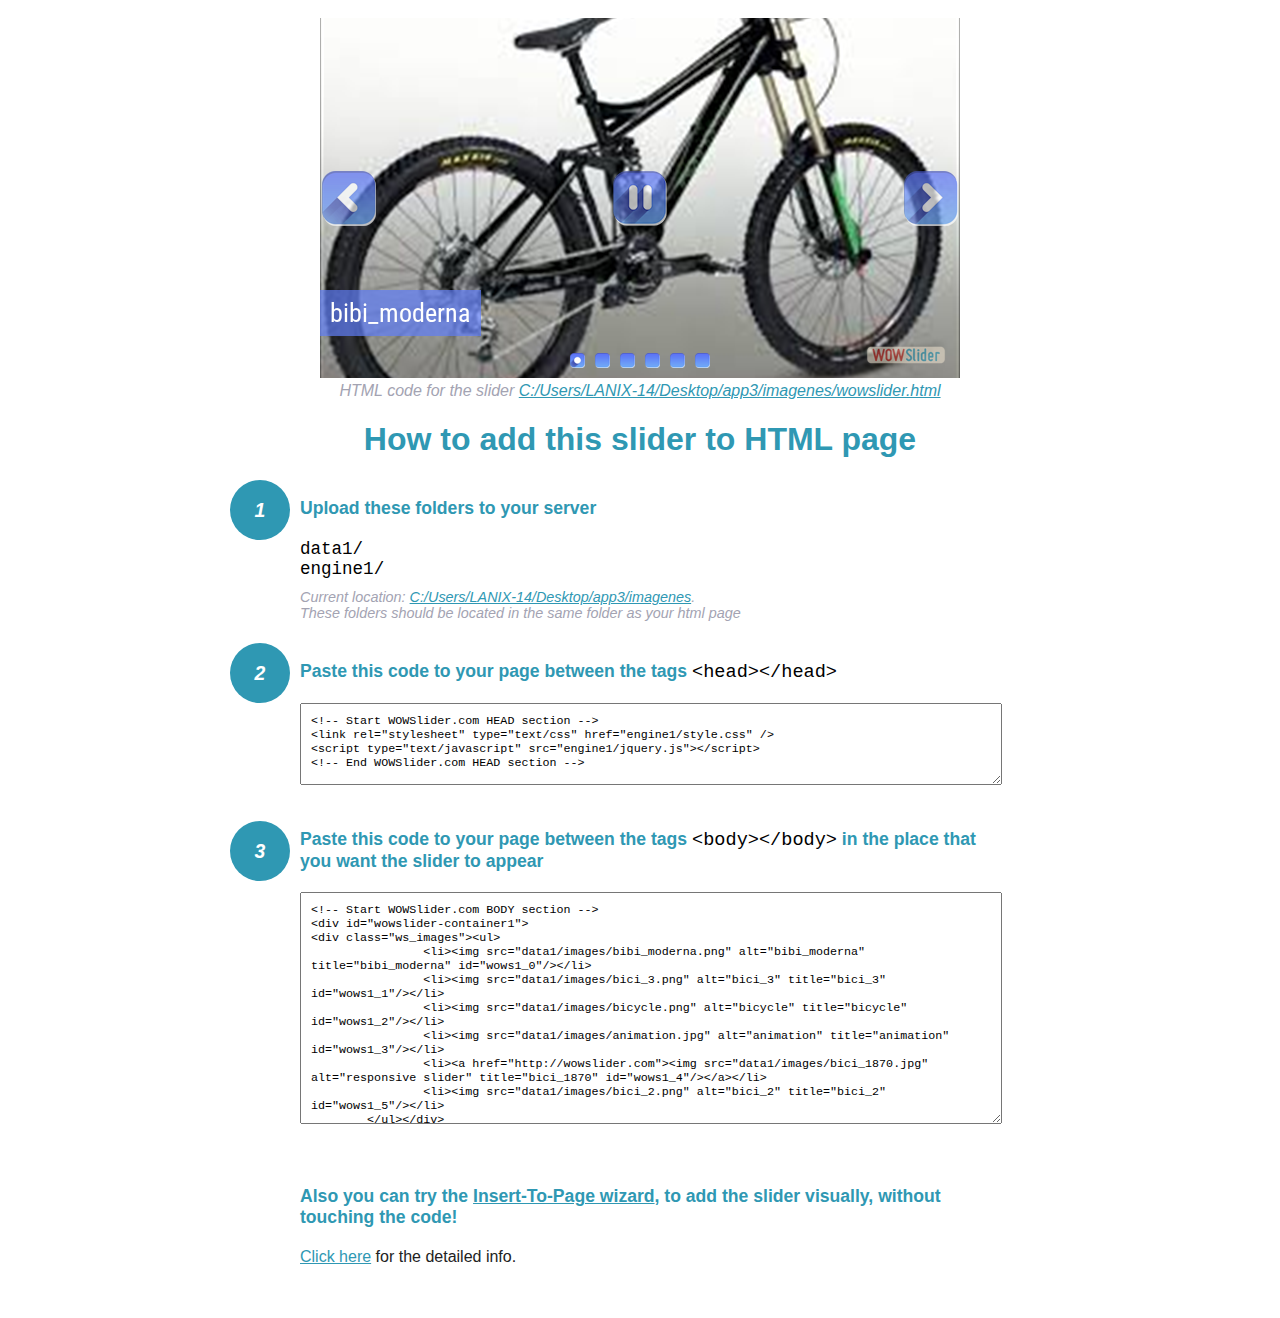
==== wowslider-howto.html @ 5d6866d0 "1subida" ====
<!DOCTYPE html>
<html>
<head>
	<title>WOWSlider</title>
	<meta http-equiv="content-type" content="text/html; charset=utf-8" />
	<meta name="description" content="WOWSlider" />
	
	<!-- Start WOWSlider.com HEAD section --> <!-- add to the <head> of your page -->
	<link rel="stylesheet" type="text/css" href="engine1/style.css" />
	<script type="text/javascript" src="engine1/jquery.js"></script>
	<!-- End WOWSlider.com HEAD section -->


<style>
.instuction {
	font-family: sans-serif, Arial;
	display: block;
	margin: 0 auto;
	max-width: 820px;
	width: 100%;
	padding: 0 70px;
	color: #222;
	-webkit-box-sizing: border-box;
	-moz-box-sizing: border-box;
	box-sizing: border-box;
}
.instuction h1 img {
	max-width: 170px;
	vertical-align: middle;
	margin-bottom: 10px;
}
.instuction h1 {
	color: #2F98B3;
	text-align: center;
}
.instuction h2 {
	position: relative;
	font-size: 1.1em;
	color: #2F98B3;
	margin-bottom: 20px;
	margin-top: 40px;
}
.instuction h2 span.num {
	position: absolute;
	left: -70px;
	top: -18px;
	display: inline-block;
	vertical-align: middle;
	font-style: italic;
	font-size: 1.1em;
	width: 60px;
	height: 60px;
	line-height: 60px;
	text-align: center;
	background: #2F98B3;
	color: #fff;
	border-radius: 50%;
}
.instuction .mono {
	color: #000;
	font-family: monospace;
	font-size: 1.3em;
	font-weight: normal;
}
.instuction li.mono {
	font-size: 1.5em;
}

.instuction ul {
	font-size: 0.9em;
	margin-top: 0;
	padding-left: 0;
	list-style: none;
}
.instuction .note {
	color: #A3A3B2;
	font-style: italic;
	padding-top: 10px;
}
.instuction p.note {
	text-align: center;
	padding-top: 0;
	margin-top: 4px;
}
.instuction textarea {
	font-size: 0.9em;
	min-height: 60px;
	padding: 10px;
	margin: 0;
	overflow: auto;
	max-width: 100%;
	width: 100%;
}
.instuction a,
.instuction a:visited {
	color: #2F98B3;
}
</style>


</head>
<body style="margin:auto">

<br>

<!-- Start WOWSlider.com BODY section --> <!-- add to the <body> of your page -->
<div id="wowslider-container1">
<div class="ws_images"><ul>
		<li><img src="data1/images/bibi_moderna.png" alt="bibi_moderna" title="bibi_moderna" id="wows1_0"/></li>
		<li><img src="data1/images/bici_3.png" alt="bici_3" title="bici_3" id="wows1_1"/></li>
		<li><img src="data1/images/bicycle.png" alt="bicycle" title="bicycle" id="wows1_2"/></li>
		<li><img src="data1/images/animation.jpg" alt="animation" title="animation" id="wows1_3"/></li>
		<li><a href="http://wowslider.com"><img src="data1/images/bici_1870.jpg" alt="responsive slider" title="bici_1870" id="wows1_4"/></a></li>
		<li><img src="data1/images/bici_2.png" alt="bici_2" title="bici_2" id="wows1_5"/></li>
	</ul></div>
	<div class="ws_bullets"><div>
		<a href="#" title="bibi_moderna"><span><img src="data1/tooltips/bibi_moderna.png" alt="bibi_moderna"/>1</span></a>
		<a href="#" title="bici_3"><span><img src="data1/tooltips/bici_3.png" alt="bici_3"/>2</span></a>
		<a href="#" title="bicycle"><span><img src="data1/tooltips/bicycle.png" alt="bicycle"/>3</span></a>
		<a href="#" title="animation"><span><img src="data1/tooltips/animation.jpg" alt="animation"/>4</span></a>
		<a href="#" title="bici_1870"><span><img src="data1/tooltips/bici_1870.jpg" alt="bici_1870"/>5</span></a>
		<a href="#" title="bici_2"><span><img src="data1/tooltips/bici_2.png" alt="bici_2"/>6</span></a>
	</div></div><div class="ws_script" style="position:absolute;left:-99%"><a href="http://wowslider.net">http://wowslider.net/</a> by WOWSlider.com v8.7</div>
<div class="ws_shadow"></div>
</div>	
<script type="text/javascript" src="engine1/wowslider.js"></script>
<script type="text/javascript" src="engine1/script.js"></script>
<!-- End WOWSlider.com BODY section -->


<div class="instuction">
	<p class="note">HTML code for the slider <a href="file:///C:/Users/LANIX-14/Desktop/app3/imagenes/wowslider.html">C:/Users/LANIX-14/Desktop/app3/imagenes/wowslider.html</a></p>

	<h1>
		How to add this slider to HTML page
	</h1>

	<h2><span class="num">1</span> Upload these folders to your server</h2>
	<ul>
		<li class="mono">data1/</li>
		<li class="mono">engine1/</li>
		<li class="note">Current location: <a href="file:///C:/Users/LANIX-14/Desktop/app3/imagenes">C:/Users/LANIX-14/Desktop/app3/imagenes</a>. <br>These folders should be located in the same folder as your html page</li>
	</ul>

	<h2><span class="num">2</span> Paste this code to your page between the tags <span class="mono">&lt;head&gt;&lt;/head&gt;</span></h2>
	<textarea onclick="this.select()">&lt;!-- Start WOWSlider.com HEAD section --&gt;
&lt;link rel=&quot;stylesheet&quot; type=&quot;text/css&quot; href=&quot;engine1/style.css&quot; /&gt;
&lt;script type=&quot;text/javascript&quot; src=&quot;engine1/jquery.js&quot;&gt;&lt;/script&gt;
&lt;!-- End WOWSlider.com HEAD section --&gt;</textarea>


	<h2><span class="num" style="top: -8px;">3</span> Paste this code to your page between the tags <span class="mono">&lt;body&gt;&lt;/body&gt;</span> in the place that you want the slider to appear</h2>
	<textarea onclick="this.select()" rows="15">&lt;!-- Start WOWSlider.com BODY section --&gt;
&lt;div id=&quot;wowslider-container1&quot;&gt;
&lt;div class=&quot;ws_images&quot;&gt;&lt;ul&gt;
		&lt;li&gt;&lt;img src=&quot;data1/images/bibi_moderna.png&quot; alt=&quot;bibi_moderna&quot; title=&quot;bibi_moderna&quot; id=&quot;wows1_0&quot;/&gt;&lt;/li&gt;
		&lt;li&gt;&lt;img src=&quot;data1/images/bici_3.png&quot; alt=&quot;bici_3&quot; title=&quot;bici_3&quot; id=&quot;wows1_1&quot;/&gt;&lt;/li&gt;
		&lt;li&gt;&lt;img src=&quot;data1/images/bicycle.png&quot; alt=&quot;bicycle&quot; title=&quot;bicycle&quot; id=&quot;wows1_2&quot;/&gt;&lt;/li&gt;
		&lt;li&gt;&lt;img src=&quot;data1/images/animation.jpg&quot; alt=&quot;animation&quot; title=&quot;animation&quot; id=&quot;wows1_3&quot;/&gt;&lt;/li&gt;
		&lt;li&gt;&lt;a href=&quot;http://wowslider.com&quot;&gt;&lt;img src=&quot;data1/images/bici_1870.jpg&quot; alt=&quot;responsive slider&quot; title=&quot;bici_1870&quot; id=&quot;wows1_4&quot;/&gt;&lt;/a&gt;&lt;/li&gt;
		&lt;li&gt;&lt;img src=&quot;data1/images/bici_2.png&quot; alt=&quot;bici_2&quot; title=&quot;bici_2&quot; id=&quot;wows1_5&quot;/&gt;&lt;/li&gt;
	&lt;/ul&gt;&lt;/div&gt;
	&lt;div class=&quot;ws_bullets&quot;&gt;&lt;div&gt;
		&lt;a href=&quot;#&quot; title=&quot;bibi_moderna&quot;&gt;&lt;span&gt;&lt;img src=&quot;data1/tooltips/bibi_moderna.png&quot; alt=&quot;bibi_moderna&quot;/&gt;1&lt;/span&gt;&lt;/a&gt;
		&lt;a href=&quot;#&quot; title=&quot;bici_3&quot;&gt;&lt;span&gt;&lt;img src=&quot;data1/tooltips/bici_3.png&quot; alt=&quot;bici_3&quot;/&gt;2&lt;/span&gt;&lt;/a&gt;
		&lt;a href=&quot;#&quot; title=&quot;bicycle&quot;&gt;&lt;span&gt;&lt;img src=&quot;data1/tooltips/bicycle.png&quot; alt=&quot;bicycle&quot;/&gt;3&lt;/span&gt;&lt;/a&gt;
		&lt;a href=&quot;#&quot; title=&quot;animation&quot;&gt;&lt;span&gt;&lt;img src=&quot;data1/tooltips/animation.jpg&quot; alt=&quot;animation&quot;/&gt;4&lt;/span&gt;&lt;/a&gt;
		&lt;a href=&quot;#&quot; title=&quot;bici_1870&quot;&gt;&lt;span&gt;&lt;img src=&quot;data1/tooltips/bici_1870.jpg&quot; alt=&quot;bici_1870&quot;/&gt;5&lt;/span&gt;&lt;/a&gt;
		&lt;a href=&quot;#&quot; title=&quot;bici_2&quot;&gt;&lt;span&gt;&lt;img src=&quot;data1/tooltips/bici_2.png&quot; alt=&quot;bici_2&quot;/&gt;6&lt;/span&gt;&lt;/a&gt;
	&lt;/div&gt;&lt;/div&gt;&lt;div class=&quot;ws_script&quot; style=&quot;position:absolute;left:-99%&quot;&gt;&lt;a href=&quot;http://wowslider.net&quot;&gt;http://wowslider.net/&lt;/a&gt; by WOWSlider.com v8.7&lt;/div&gt;
&lt;div class=&quot;ws_shadow&quot;&gt;&lt;/div&gt;
&lt;/div&gt;	
&lt;script type=&quot;text/javascript&quot; src=&quot;engine1/wowslider.js&quot;&gt;&lt;/script&gt;
&lt;script type=&quot;text/javascript&quot; src=&quot;engine1/script.js&quot;&gt;&lt;/script&gt;
&lt;!-- End WOWSlider.com BODY section --&gt;</textarea>

<br><br>
<h2>Also you can try the <a href="http://wowslider.com/help/add-wowslider-to-page-2.html" target="_blank">Insert-To-Page wizard</a>, to add the slider visually, without touching the code!</h2>
<p>
	<a href="http://wowslider.com/help/add-wowslider-to-page-2.html" target="_blank">Click here</a> for the detailed info.
</p>
</div>

<br><br>
</body>
</html>
---- engine1/style.css ----
/*
 *	generated by WOW Slider 8.7
 *	template Strict
 */
@import url(https://fonts.googleapis.com/css?family=Roboto+Condensed&subset=latin,cyrillic,latin-ext);
#wowslider-container1 { 
	display: table;
	zoom: 1; 
	position: relative;
	width: 100%;
	max-width: 640px;
	max-height:360px;
	margin:0px auto 0px;
	z-index:90;
	text-align:left; /* reset align=center */
	font-size: 10px;
	text-shadow: none; /* fix some user styles */

	/* reset box-sizing (to boostrap friendly) */
	-webkit-box-sizing: content-box;
	-moz-box-sizing: content-box;
	box-sizing: content-box; 
}
* html #wowslider-container1{ width:640px }
#wowslider-container1 .ws_images ul{
	position:relative;
	width: 10000%; 
	height:100%;
	left:0;
	list-style:none;
	margin:0;
	padding:0;
	border-spacing:0;
	overflow: visible;
	/*table-layout:fixed;*/
}
#wowslider-container1 .ws_images ul li{
	position: relative;
	width:1%;
	height:100%;
	line-height:0; /*opera*/
	overflow: hidden;
	float:left;
	/*font-size:0;*/
	padding:0 0 0 0 !important;
	margin:0 0 0 0 !important;
}

#wowslider-container1 .ws_images{
	position: relative;
	left:0;
	top:0;
	height:100%;
	max-height:360px;
	max-width: 640px;
	vertical-align: top;
	border:none;
	overflow: hidden;
}
#wowslider-container1 .ws_images ul a{
	width:100%;
	height:100%;
	max-height:360px;
	display:block;
	color:transparent;
}
#wowslider-container1 img{
	max-width: none !important;
}
#wowslider-container1 .ws_images .ws_list img,
#wowslider-container1 .ws_images > div > img{
	width:100%;
	border:none 0;
	max-width: none;
	padding:0;
	margin:0;
}
#wowslider-container1 .ws_images > div > img {
	max-height:360px;
}

#wowslider-container1 .ws_images iframe {
	position: absolute;
	z-index: -1;
}

#wowslider-container1 .ws-title > div {
	display: inline-block !important;
}

#wowslider-container1 a{ 
	text-decoration: none; 
	outline: none; 
	border: none; 
}

#wowslider-container1  .ws_bullets { 
	float: left;
	position:absolute;
	z-index:70;
}
#wowslider-container1  .ws_bullets div{
	position:relative;
	float:left;
	font-size: 0px;
}
/* compatibility with Joomla styles */
#wowslider-container1  .ws_bullets a {
	line-height: 0;
}

#wowslider-container1  .ws_script{
	display:none;
}
#wowslider-container1 sound, 
#wowslider-container1 object{
	position:absolute;
}

/* prevent some of users reset styles */
#wowslider-container1 .ws_effect {
	position: static;
	width: 100%;
	height: 100%;
}

#wowslider-container1 .ws_photoItem {
	border: 2em solid #fff;
	margin-left: -2em;
	margin-top: -2em;
}
#wowslider-container1 .ws_cube_side {
	background: #A6A5A9;
}


#wowslider-container1.ws_gestures {
	cursor: -webkit-grab;
	cursor: -moz-grab;
	cursor: url("[data-uri]"), move;
}
#wowslider-container1.ws_gestures.ws_grabbing {
	cursor: -webkit-grabbing;
	cursor: -moz-grabbing;
	cursor: url("[data-uri]"), move;
}

/* hide controls when video start play */
#wowslider-container1.ws_video_playing .ws_bullets,
#wowslider-container1.ws_video_playing .ws_fullscreen,
#wowslider-container1.ws_video_playing .ws_next,
#wowslider-container1.ws_video_playing .ws_prev {
	display: none;
}


/* youtube/vimeo buttons */
#wowslider-container1 .ws_video_btn {
	position: absolute;
	display: none;
	cursor: pointer;
	top: 0;
	left: 0;
	width: 100%;
	height: 100%;
	z-index: 55;
}
#wowslider-container1 .ws_video_btn.ws_youtube,
#wowslider-container1 .ws_video_btn.ws_vimeo {
	display: block;
}
#wowslider-container1 .ws_video_btn div {
	position: absolute;
	background-image: url(./playvideo.png);
	background-size: 200%;
	top: 50%;
	left: 50%;
	width: 7em;
	height: 5em;
	margin-left: -3.5em;
	margin-top: -2.5em;
}
#wowslider-container1 .ws_video_btn.ws_youtube div {
	background-position: 0 0;
}
#wowslider-container1 .ws_video_btn.ws_youtube:hover div {
	background-position: 100% 0;
}
#wowslider-container1 .ws_video_btn.ws_vimeo div {
	background-position: 0 100%;
}
#wowslider-container1 .ws_video_btn.ws_vimeo:hover div {
	background-position: 100% 100%;
}

#wowslider-container1 .ws_playpause.ws_hide {
	display: none !important;
}
#wowslider-container1  .ws_bullets { 
	padding: 5px 0; 
}
#wowslider-container1 .ws_bullets a { 
	width: 25px;
	height: 25px;

	background-image: url(./bullet.png);
	float: left; 
	text-indent: -4000px; 
	position:relative;
	margin-left:0px;
	color:transparent;
	background-size: 100%;
}
#wowslider-container1 .ws_bullets a:hover, #wowslider-container1 .ws_bullets a.ws_selbull{
	background-position: 0 100%;
}
#wowslider-container1 a.ws_next, #wowslider-container1 a.ws_prev {
	position:absolute;
	top:50%;
	margin-top:-2.9em;
	z-index:60;
	width: 5.8em;	
	height: 5.8em;
	background-image: url(./arrows.png);
	background-size: 200%;
	opacity: 0.7;
}
#wowslider-container1 a.ws_next{
	background-position: 0 0; 
	right:0px;
}
#wowslider-container1 a.ws_prev {
	background-position: 100% 0;
	left:0px;
}
#wowslider-container1 a.ws_next:hover,
#wowslider-container1 a.ws_prev:hover{
	opacity: 0.9;
}

/*playpause*/
#wowslider-container1 .ws_playpause {
    width: 5.8em;
    height: 5.8em;
    position: absolute;
    top: 50%;
    left: 50%;
    margin-left: -2.9em;
    margin-top: -2.9em;
    z-index: 59;
	background-size: 100%;
	opacity: 0.7;
}

#wowslider-container1 .ws_pause {
    background-image: url(./pause.png);
}

#wowslider-container1 .ws_play {
    background-image: url(./play.png);
}

#wowslider-container1 .ws_pause,
#wowslider-container1 .ws_play,
#wowslider-container1 a.ws_next,
#wowslider-container1 a.ws_prev {
	-webkit-transition: opacity .3s ease;
	-moz-transition: opacity .3s ease;
	-ms-transition: opacity .3s ease;
	-o-transition: opacity .3s ease;
	transition: opacity .3s ease;
}

#wowslider-container1 .ws_pause:hover, #wowslider-container1 .ws_play:hover {
    opacity: 0.9;
}/* bottom right */
#wowslider-container1  .ws_bullets {
    bottom: 0px;
	left: 50%;
}
#wowslider-container1  .ws_bullets div{
	left:-50%;
}

#wowslider-container1 .ws-title{
	position:absolute;
	display:block;
	font: 2.6em 'Roboto Condensed', 'MS Sans Serif', Geneva, sans-serif;
	bottom: 1.6em;
	left: 0;
	margin-right:0.5em;
	color:#ffffff;	
	z-index: 50;
	line-height: 1em;
	text-transform: none;
}
#wowslider-container1 .ws-title div,#wowslider-container1 .ws-title span{
	display:inline-block;
	background-color: rgba(96,125,246,0.7);
	padding:0.4em;
	opacity:1;
}
#wowslider-container1 .ws-title div{
	display:block;
	margin-top:0.3em;
	font-size: 0.692em;
	line-height: 1.3em;
}#wowslider-container1 .ws_images > ul{
	animation: wsBasic 24s infinite;
	-moz-animation: wsBasic 24s infinite;
	-webkit-animation: wsBasic 24s infinite;
}
@keyframes wsBasic{0%{left:-0%} 8.33%{left:-0%} 16.67%{left:-100%} 25%{left:-100%} 33.33%{left:-200%} 41.67%{left:-200%} 50%{left:-300%} 58.33%{left:-300%} 66.67%{left:-400%} 75%{left:-400%} 83.33%{left:-500%} 91.67%{left:-500%} }
@-moz-keyframes wsBasic{0%{left:-0%} 8.33%{left:-0%} 16.67%{left:-100%} 25%{left:-100%} 33.33%{left:-200%} 41.67%{left:-200%} 50%{left:-300%} 58.33%{left:-300%} 66.67%{left:-400%} 75%{left:-400%} 83.33%{left:-500%} 91.67%{left:-500%} }
@-webkit-keyframes wsBasic{0%{left:-0%} 8.33%{left:-0%} 16.67%{left:-100%} 25%{left:-100%} 33.33%{left:-200%} 41.67%{left:-200%} 50%{left:-300%} 58.33%{left:-300%} 66.67%{left:-400%} 75%{left:-400%} 83.33%{left:-500%} 91.67%{left:-500%} }

#wowslider-container1 .ws_bullets  a img{
	text-indent:0;
	display:block;
	bottom:20px;
	left:-43px;
	visibility:hidden;
	position:absolute;
    border: 4px solid #FFFFFF;
	max-width:none;
}
#wowslider-container1 .ws_bullets a:hover img{
	visibility:visible;
}

#wowslider-container1 .ws_bulframe div div{
	height:48px;
	overflow:visible;
	position:relative;
}
#wowslider-container1 .ws_bulframe div {
	left:0;
	overflow:hidden;
	position:relative;
	width:85px;
	background-color:#FFFFFF;
}
#wowslider-container1  .ws_bullets .ws_bulframe{
	display:none;
	bottom:31px;
	margin-left: 3px;
	overflow:visible;
	position:absolute;
	cursor:pointer;
    border: 4px solid rgba(96,125,246,0.7);
}
#wowslider-container1 .ws_bulframe span{
	display:block;
	position:absolute;
	bottom:-11px;
	margin-left:-1px;
	left:43px;
	background:url(./triangle.png);
	width:13px;
	height:7px;
}#wowslider-container1 .ws_bulframe div div{
	height: auto;
}

@media all and (max-width:760px) {
	#wowslider-container1 .ws_fullscreen {
		display: block;
	}
}
@media all and (max-width:400px){
	#wowslider-container1 .ws_controls,
	#wowslider-container1 .ws_bullets,
	#wowslider-container1 .ws_thumbs{
		display: none
	}
}
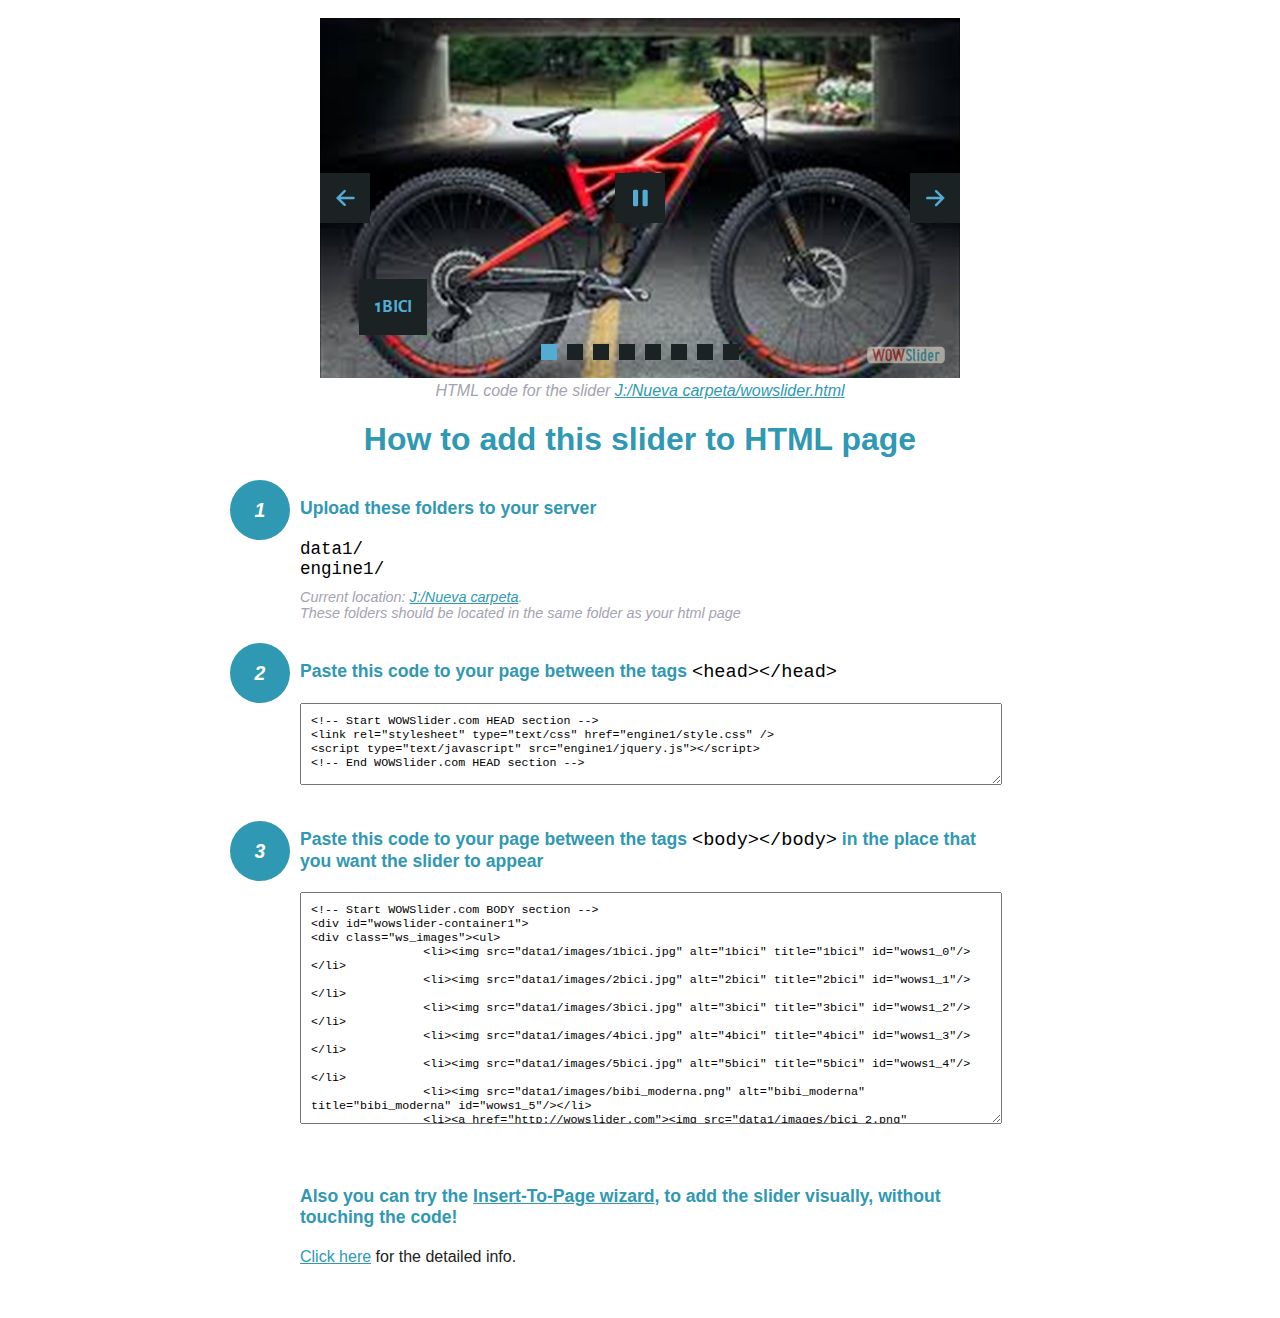
==== commit 2c010f1c: "2subida" ====
--- a/wowslider-howto.html
+++ b/wowslider-howto.html
@@ -106,21 +106,25 @@
 <!-- Start WOWSlider.com BODY section --> <!-- add to the <body> of your page -->
 <div id="wowslider-container1">
 <div class="ws_images"><ul>
-		<li><img src="data1/images/bibi_moderna.png" alt="bibi_moderna" title="bibi_moderna" id="wows1_0"/></li>
-		<li><img src="data1/images/bici_3.png" alt="bici_3" title="bici_3" id="wows1_1"/></li>
-		<li><img src="data1/images/bicycle.png" alt="bicycle" title="bicycle" id="wows1_2"/></li>
-		<li><img src="data1/images/animation.jpg" alt="animation" title="animation" id="wows1_3"/></li>
-		<li><a href="http://wowslider.com"><img src="data1/images/bici_1870.jpg" alt="responsive slider" title="bici_1870" id="wows1_4"/></a></li>
-		<li><img src="data1/images/bici_2.png" alt="bici_2" title="bici_2" id="wows1_5"/></li>
+		<li><img src="data1/images/1bici.jpg" alt="1bici" title="1bici" id="wows1_0"/></li>
+		<li><img src="data1/images/2bici.jpg" alt="2bici" title="2bici" id="wows1_1"/></li>
+		<li><img src="data1/images/3bici.jpg" alt="3bici" title="3bici" id="wows1_2"/></li>
+		<li><img src="data1/images/4bici.jpg" alt="4bici" title="4bici" id="wows1_3"/></li>
+		<li><img src="data1/images/5bici.jpg" alt="5bici" title="5bici" id="wows1_4"/></li>
+		<li><img src="data1/images/bibi_moderna.png" alt="bibi_moderna" title="bibi_moderna" id="wows1_5"/></li>
+		<li><a href="http://wowslider.com"><img src="data1/images/bici_2.png" alt="jquery slider" title="bici_2" id="wows1_6"/></a></li>
+		<li><img src="data1/images/bici_3.png" alt="bici_3" title="bici_3" id="wows1_7"/></li>
 	</ul></div>
 	<div class="ws_bullets"><div>
-		<a href="#" title="bibi_moderna"><span><img src="data1/tooltips/bibi_moderna.png" alt="bibi_moderna"/>1</span></a>
-		<a href="#" title="bici_3"><span><img src="data1/tooltips/bici_3.png" alt="bici_3"/>2</span></a>
-		<a href="#" title="bicycle"><span><img src="data1/tooltips/bicycle.png" alt="bicycle"/>3</span></a>
-		<a href="#" title="animation"><span><img src="data1/tooltips/animation.jpg" alt="animation"/>4</span></a>
-		<a href="#" title="bici_1870"><span><img src="data1/tooltips/bici_1870.jpg" alt="bici_1870"/>5</span></a>
-		<a href="#" title="bici_2"><span><img src="data1/tooltips/bici_2.png" alt="bici_2"/>6</span></a>
-	</div></div><div class="ws_script" style="position:absolute;left:-99%"><a href="http://wowslider.net">http://wowslider.net/</a> by WOWSlider.com v8.7</div>
+		<a href="#" title="1bici"><span><img src="data1/tooltips/1bici.jpg" alt="1bici"/>1</span></a>
+		<a href="#" title="2bici"><span><img src="data1/tooltips/2bici.jpg" alt="2bici"/>2</span></a>
+		<a href="#" title="3bici"><span><img src="data1/tooltips/3bici.jpg" alt="3bici"/>3</span></a>
+		<a href="#" title="4bici"><span><img src="data1/tooltips/4bici.jpg" alt="4bici"/>4</span></a>
+		<a href="#" title="5bici"><span><img src="data1/tooltips/5bici.jpg" alt="5bici"/>5</span></a>
+		<a href="#" title="bibi_moderna"><span><img src="data1/tooltips/bibi_moderna.png" alt="bibi_moderna"/>6</span></a>
+		<a href="#" title="bici_2"><span><img src="data1/tooltips/bici_2.png" alt="bici_2"/>7</span></a>
+		<a href="#" title="bici_3"><span><img src="data1/tooltips/bici_3.png" alt="bici_3"/>8</span></a>
+	</div></div><div class="ws_script" style="position:absolute;left:-99%"><a href="http://wowslider.com/vi">slider</a> by WOWSlider.com v8.7</div>
 <div class="ws_shadow"></div>
 </div>	
 <script type="text/javascript" src="engine1/wowslider.js"></script>
@@ -129,7 +133,7 @@
 
 
 <div class="instuction">
-	<p class="note">HTML code for the slider <a href="file:///C:/Users/LANIX-14/Desktop/app3/imagenes/wowslider.html">C:/Users/LANIX-14/Desktop/app3/imagenes/wowslider.html</a></p>
+	<p class="note">HTML code for the slider <a href="file:///J:/Nueva carpeta/wowslider.html">J:/Nueva carpeta/wowslider.html</a></p>
 
 	<h1>
 		How to add this slider to HTML page
@@ -139,7 +143,7 @@
 	<ul>
 		<li class="mono">data1/</li>
 		<li class="mono">engine1/</li>
-		<li class="note">Current location: <a href="file:///C:/Users/LANIX-14/Desktop/app3/imagenes">C:/Users/LANIX-14/Desktop/app3/imagenes</a>. <br>These folders should be located in the same folder as your html page</li>
+		<li class="note">Current location: <a href="file:///J:/Nueva carpeta">J:/Nueva carpeta</a>. <br>These folders should be located in the same folder as your html page</li>
 	</ul>
 
 	<h2><span class="num">2</span> Paste this code to your page between the tags <span class="mono">&lt;head&gt;&lt;/head&gt;</span></h2>
@@ -153,21 +157,25 @@
 	<textarea onclick="this.select()" rows="15">&lt;!-- Start WOWSlider.com BODY section --&gt;
 &lt;div id=&quot;wowslider-container1&quot;&gt;
 &lt;div class=&quot;ws_images&quot;&gt;&lt;ul&gt;
-		&lt;li&gt;&lt;img src=&quot;data1/images/bibi_moderna.png&quot; alt=&quot;bibi_moderna&quot; title=&quot;bibi_moderna&quot; id=&quot;wows1_0&quot;/&gt;&lt;/li&gt;
-		&lt;li&gt;&lt;img src=&quot;data1/images/bici_3.png&quot; alt=&quot;bici_3&quot; title=&quot;bici_3&quot; id=&quot;wows1_1&quot;/&gt;&lt;/li&gt;
-		&lt;li&gt;&lt;img src=&quot;data1/images/bicycle.png&quot; alt=&quot;bicycle&quot; title=&quot;bicycle&quot; id=&quot;wows1_2&quot;/&gt;&lt;/li&gt;
-		&lt;li&gt;&lt;img src=&quot;data1/images/animation.jpg&quot; alt=&quot;animation&quot; title=&quot;animation&quot; id=&quot;wows1_3&quot;/&gt;&lt;/li&gt;
-		&lt;li&gt;&lt;a href=&quot;http://wowslider.com&quot;&gt;&lt;img src=&quot;data1/images/bici_1870.jpg&quot; alt=&quot;responsive slider&quot; title=&quot;bici_1870&quot; id=&quot;wows1_4&quot;/&gt;&lt;/a&gt;&lt;/li&gt;
-		&lt;li&gt;&lt;img src=&quot;data1/images/bici_2.png&quot; alt=&quot;bici_2&quot; title=&quot;bici_2&quot; id=&quot;wows1_5&quot;/&gt;&lt;/li&gt;
+		&lt;li&gt;&lt;img src=&quot;data1/images/1bici.jpg&quot; alt=&quot;1bici&quot; title=&quot;1bici&quot; id=&quot;wows1_0&quot;/&gt;&lt;/li&gt;
+		&lt;li&gt;&lt;img src=&quot;data1/images/2bici.jpg&quot; alt=&quot;2bici&quot; title=&quot;2bici&quot; id=&quot;wows1_1&quot;/&gt;&lt;/li&gt;
+		&lt;li&gt;&lt;img src=&quot;data1/images/3bici.jpg&quot; alt=&quot;3bici&quot; title=&quot;3bici&quot; id=&quot;wows1_2&quot;/&gt;&lt;/li&gt;
+		&lt;li&gt;&lt;img src=&quot;data1/images/4bici.jpg&quot; alt=&quot;4bici&quot; title=&quot;4bici&quot; id=&quot;wows1_3&quot;/&gt;&lt;/li&gt;
+		&lt;li&gt;&lt;img src=&quot;data1/images/5bici.jpg&quot; alt=&quot;5bici&quot; title=&quot;5bici&quot; id=&quot;wows1_4&quot;/&gt;&lt;/li&gt;
+		&lt;li&gt;&lt;img src=&quot;data1/images/bibi_moderna.png&quot; alt=&quot;bibi_moderna&quot; title=&quot;bibi_moderna&quot; id=&quot;wows1_5&quot;/&gt;&lt;/li&gt;
+		&lt;li&gt;&lt;a href=&quot;http://wowslider.com&quot;&gt;&lt;img src=&quot;data1/images/bici_2.png&quot; alt=&quot;jquery slider&quot; title=&quot;bici_2&quot; id=&quot;wows1_6&quot;/&gt;&lt;/a&gt;&lt;/li&gt;
+		&lt;li&gt;&lt;img src=&quot;data1/images/bici_3.png&quot; alt=&quot;bici_3&quot; title=&quot;bici_3&quot; id=&quot;wows1_7&quot;/&gt;&lt;/li&gt;
 	&lt;/ul&gt;&lt;/div&gt;
 	&lt;div class=&quot;ws_bullets&quot;&gt;&lt;div&gt;
-		&lt;a href=&quot;#&quot; title=&quot;bibi_moderna&quot;&gt;&lt;span&gt;&lt;img src=&quot;data1/tooltips/bibi_moderna.png&quot; alt=&quot;bibi_moderna&quot;/&gt;1&lt;/span&gt;&lt;/a&gt;
-		&lt;a href=&quot;#&quot; title=&quot;bici_3&quot;&gt;&lt;span&gt;&lt;img src=&quot;data1/tooltips/bici_3.png&quot; alt=&quot;bici_3&quot;/&gt;2&lt;/span&gt;&lt;/a&gt;
-		&lt;a href=&quot;#&quot; title=&quot;bicycle&quot;&gt;&lt;span&gt;&lt;img src=&quot;data1/tooltips/bicycle.png&quot; alt=&quot;bicycle&quot;/&gt;3&lt;/span&gt;&lt;/a&gt;
-		&lt;a href=&quot;#&quot; title=&quot;animation&quot;&gt;&lt;span&gt;&lt;img src=&quot;data1/tooltips/animation.jpg&quot; alt=&quot;animation&quot;/&gt;4&lt;/span&gt;&lt;/a&gt;
-		&lt;a href=&quot;#&quot; title=&quot;bici_1870&quot;&gt;&lt;span&gt;&lt;img src=&quot;data1/tooltips/bici_1870.jpg&quot; alt=&quot;bici_1870&quot;/&gt;5&lt;/span&gt;&lt;/a&gt;
-		&lt;a href=&quot;#&quot; title=&quot;bici_2&quot;&gt;&lt;span&gt;&lt;img src=&quot;data1/tooltips/bici_2.png&quot; alt=&quot;bici_2&quot;/&gt;6&lt;/span&gt;&lt;/a&gt;
-	&lt;/div&gt;&lt;/div&gt;&lt;div class=&quot;ws_script&quot; style=&quot;position:absolute;left:-99%&quot;&gt;&lt;a href=&quot;http://wowslider.net&quot;&gt;http://wowslider.net/&lt;/a&gt; by WOWSlider.com v8.7&lt;/div&gt;
+		&lt;a href=&quot;#&quot; title=&quot;1bici&quot;&gt;&lt;span&gt;&lt;img src=&quot;data1/tooltips/1bici.jpg&quot; alt=&quot;1bici&quot;/&gt;1&lt;/span&gt;&lt;/a&gt;
+		&lt;a href=&quot;#&quot; title=&quot;2bici&quot;&gt;&lt;span&gt;&lt;img src=&quot;data1/tooltips/2bici.jpg&quot; alt=&quot;2bici&quot;/&gt;2&lt;/span&gt;&lt;/a&gt;
+		&lt;a href=&quot;#&quot; title=&quot;3bici&quot;&gt;&lt;span&gt;&lt;img src=&quot;data1/tooltips/3bici.jpg&quot; alt=&quot;3bici&quot;/&gt;3&lt;/span&gt;&lt;/a&gt;
+		&lt;a href=&quot;#&quot; title=&quot;4bici&quot;&gt;&lt;span&gt;&lt;img src=&quot;data1/tooltips/4bici.jpg&quot; alt=&quot;4bici&quot;/&gt;4&lt;/span&gt;&lt;/a&gt;
+		&lt;a href=&quot;#&quot; title=&quot;5bici&quot;&gt;&lt;span&gt;&lt;img src=&quot;data1/tooltips/5bici.jpg&quot; alt=&quot;5bici&quot;/&gt;5&lt;/span&gt;&lt;/a&gt;
+		&lt;a href=&quot;#&quot; title=&quot;bibi_moderna&quot;&gt;&lt;span&gt;&lt;img src=&quot;data1/tooltips/bibi_moderna.png&quot; alt=&quot;bibi_moderna&quot;/&gt;6&lt;/span&gt;&lt;/a&gt;
+		&lt;a href=&quot;#&quot; title=&quot;bici_2&quot;&gt;&lt;span&gt;&lt;img src=&quot;data1/tooltips/bici_2.png&quot; alt=&quot;bici_2&quot;/&gt;7&lt;/span&gt;&lt;/a&gt;
+		&lt;a href=&quot;#&quot; title=&quot;bici_3&quot;&gt;&lt;span&gt;&lt;img src=&quot;data1/tooltips/bici_3.png&quot; alt=&quot;bici_3&quot;/&gt;8&lt;/span&gt;&lt;/a&gt;
+	&lt;/div&gt;&lt;/div&gt;&lt;div class=&quot;ws_script&quot; style=&quot;position:absolute;left:-99%&quot;&gt;&lt;a href=&quot;http://wowslider.com/vi&quot;&gt;slider&lt;/a&gt; by WOWSlider.com v8.7&lt;/div&gt;
 &lt;div class=&quot;ws_shadow&quot;&gt;&lt;/div&gt;
 &lt;/div&gt;	
 &lt;script type=&quot;text/javascript&quot; src=&quot;engine1/wowslider.js&quot;&gt;&lt;/script&gt;
--- a/engine1/style.css
+++ b/engine1/style.css
@@ -1,8 +1,21 @@
 /*
  *	generated by WOW Slider 8.7
- *	template Strict
+ *	template Convex
  */
-@import url(https://fonts.googleapis.com/css?family=Roboto+Condensed&subset=latin,cyrillic,latin-ext);
+@import url(https://fonts.googleapis.com/css?family=Gurajada&subset=latin,telugu);
+@font-face {
+  font-family: 'ws-ctrl-convex';
+  src: url('ws-ctrl-convex.eot');
+  src: url('ws-ctrl-convex.eot#iefix') format('embedded-opentype'),
+       url('ws-ctrl-convex.svg#ws-ctrl-convex') format('svg');
+  font-weight: normal;
+  font-style: normal;
+}
+@font-face {
+  font-family: 'ws-ctrl-convex';
+  src: url('[data-uri]') format('woff'),
+       url('[data-uri]') format('truetype');
+}
 #wowslider-container1 { 
 	display: table;
 	zoom: 1; 
@@ -196,132 +209,207 @@
 #wowslider-container1 .ws_playpause.ws_hide {
 	display: none !important;
 }
+/* bullets */
 #wowslider-container1  .ws_bullets { 
-	padding: 5px 0; 
+	padding: 0px; 
 }
 #wowslider-container1 .ws_bullets a { 
-	width: 25px;
-	height: 25px;
-
-	background-image: url(./bullet.png);
-	float: left; 
-	text-indent: -4000px; 
 	position:relative;
-	margin-left:0px;
-	color:transparent;
-	background-size: 100%;
-}
-#wowslider-container1 .ws_bullets a:hover, #wowslider-container1 .ws_bullets a.ws_selbull{
-	background-position: 0 100%;
-}
-#wowslider-container1 a.ws_next, #wowslider-container1 a.ws_prev {
-	position:absolute;
+	display: inline-block;
+	width: 0;
+	margin: 3px 5px;
+	padding: 8px;	
+
+	-webkit-perspective: 80px;
+	perspective: 80px;
+} 
+#wowslider-container1 .ws_bullets a > span {
+	position:absolute;
+	display: block;
+	top:0;
+	right: 0;
+	height:100%;
+	width:100%;
+	-webkit-transform-style: preserve-3d;
+	transform-style: preserve-3d;
+
+	-webkit-transition: -webkit-transform 0.5s ease;
+  	transition: -webkit-transform 0.5s ease, transform 0.5s ease;
+}
+
+#wowslider-container1 .ws_bullets a > span:before,
+#wowslider-container1 .ws_bullets a > span:after {
+	content: '';
+	display: block;
+	height:100%;
+	background: #54acd2;
+
+  	-webkit-transform: rotateX(-90deg) translateZ(-8px) translateY(8px);
+  	transform: rotateX(-90deg) translateZ(-8px) translateY(8px);
+}
+#wowslider-container1 .ws_bullets a > span:after {
+	position: absolute;
+	top: 0;
+	left: 0;
+	width: 100%;
+	height: 100%;
+  	background: #1A2223;
+  	-webkit-transform: rotateX(0deg);
+  	transform: rotateX(0deg);
+}
+
+#wowslider-container1 .ws_bullets a.ws_overbull > span,
+#wowslider-container1 .ws_bullets a.ws_selbull > span {
+    -webkit-transform: rotateX(-90deg) translateZ(8px) translateY(8px);
+    transform: rotateX(-90deg) translateZ(8px) translateY(8px);
+}
+
+
+
+
+/* play/pause, arrows */
+#wowslider-container1 a.ws_next,
+#wowslider-container1 a.ws_prev,
+#wowslider-container1 .ws_playpause {
+	position:absolute;
+	font: 2em "ws-ctrl-convex";
+	width: 2.5em;
+	height: 2.5em;
 	top:50%;
-	margin-top:-2.9em;
-	z-index:60;
-	width: 5.8em;	
-	height: 5.8em;
-	background-image: url(./arrows.png);
-	background-size: 200%;
-	opacity: 0.7;
-}
-#wowslider-container1 a.ws_next{
-	background-position: 0 0; 
-	right:0px;
+	
+	margin-top: -1.25em;
+	color: #ffffff;
+	z-index: 100;
+
+	-webkit-perspective: 20em;
+	perspective: 20em;
+}
+#wowslider-container1 a.ws_next {
+	right: 0;
 }
 #wowslider-container1 a.ws_prev {
-	background-position: 100% 0;
-	left:0px;
-}
-#wowslider-container1 a.ws_next:hover,
-#wowslider-container1 a.ws_prev:hover{
-	opacity: 0.9;
-}
-
-/*playpause*/
+	left: 0;
+}
 #wowslider-container1 .ws_playpause {
-    width: 5.8em;
-    height: 5.8em;
-    position: absolute;
-    top: 50%;
-    left: 50%;
-    margin-left: -2.9em;
-    margin-top: -2.9em;
-    z-index: 59;
-	background-size: 100%;
-	opacity: 0.7;
-}
-
-#wowslider-container1 .ws_pause {
-    background-image: url(./pause.png);
-}
-
-#wowslider-container1 .ws_play {
-    background-image: url(./play.png);
-}
-
-#wowslider-container1 .ws_pause,
-#wowslider-container1 .ws_play,
-#wowslider-container1 a.ws_next,
-#wowslider-container1 a.ws_prev {
-	-webkit-transition: opacity .3s ease;
-	-moz-transition: opacity .3s ease;
-	-ms-transition: opacity .3s ease;
-	-o-transition: opacity .3s ease;
-	transition: opacity .3s ease;
-}
-
-#wowslider-container1 .ws_pause:hover, #wowslider-container1 .ws_play:hover {
-    opacity: 0.9;
-}/* bottom right */
+	left:50%;
+	margin-left:-1.25em;
+}
+
+#wowslider-container1 a.ws_next > span,
+#wowslider-container1 a.ws_prev > span,
+#wowslider-container1 .ws_playpause > span,
+#wowslider-container1 .ws_bullets a > span {
+	display: block;
+	-webkit-transform-style: preserve-3d;
+	transform-style: preserve-3d;
+
+	-webkit-transition: -webkit-transform 0.5s ease;
+  	transition: -webkit-transform 0.5s ease, transform 0.5s ease;
+}
+
+
+#wowslider-container1 a.ws_next > span:before,
+#wowslider-container1 a.ws_prev > span:before,
+#wowslider-container1 .ws_playpause > span:before,
+#wowslider-container1 a.ws_next > span:after,
+#wowslider-container1 a.ws_prev > span:after,
+#wowslider-container1 .ws_playpause > span:after {
+	display: block;
+	text-align: center;
+	line-height: 2.5em;
+	height:100%;
+	background: #54acd2;
+	color: #1A2223;
+
+  	-webkit-transform: rotateX(-90deg) translateZ(-1.25em) translateY(1.25em);
+  	transform: rotateX(-90deg) translateZ(-1.25em) translateY(1.25em);
+}
+#wowslider-container1 .ws_play > span:before,
+#wowslider-container1 .ws_play > span:after{
+	content:"\e800";
+}
+#wowslider-container1 .ws_pause > span:before,
+#wowslider-container1 .ws_pause > span:after{
+	content:"\e801";
+}
+#wowslider-container1 a.ws_next > span:before,
+#wowslider-container1 a.ws_next > span:after {
+	content:'\e803';
+}
+#wowslider-container1 a.ws_prev > span:before,
+#wowslider-container1 a.ws_prev > span:after {
+	content:'\e802';
+}
+
+#wowslider-container1 a.ws_next > span:after,
+#wowslider-container1 a.ws_prev > span:after,
+#wowslider-container1 .ws_playpause > span:after {
+	position: absolute;
+	top: 0;
+	left: 0;
+	width: 100%;
+	height: 100%;
+  	-webkit-transform: rotateX(0deg);
+  	transform: rotateX(0deg);
+  	background: #1A2223;
+	color: #54acd2;
+}
+
+#wowslider-container1 a.ws_next:hover > span,
+#wowslider-container1 a.ws_prev:hover > span,
+#wowslider-container1 .ws_playpause:hover > span {
+    -webkit-transform: rotateX(-90deg) translateZ(1.25em) translateY(1.25em);
+    transform: rotateX(-90deg) translateZ(1.25em) translateY(1.25em);
+}/* bottom center */
 #wowslider-container1  .ws_bullets {
-    bottom: 0px;
-	left: 50%;
+	bottom:1.5em;
+	left:50%;
 }
 #wowslider-container1  .ws_bullets div{
 	left:-50%;
-}
-
-#wowslider-container1 .ws-title{
-	position:absolute;
-	display:block;
-	font: 2.6em 'Roboto Condensed', 'MS Sans Serif', Geneva, sans-serif;
-	bottom: 1.6em;
-	left: 0;
-	margin-right:0.5em;
-	color:#ffffff;	
+}#wowslider-container1 .ws-title{
+	font: 1.3em 'Gurajada', serif;
+	position: absolute;
+	left: 2em;
+	margin-right:10em;
 	z-index: 50;
-	line-height: 1em;
-	text-transform: none;
+
+	color:#fff;
+	padding: 1em;
+	bottom: 30px;
+	top: auto;
+	opacity: 1;
 }
 #wowslider-container1 .ws-title div,#wowslider-container1 .ws-title span{
 	display:inline-block;
-	background-color: rgba(96,125,246,0.7);
-	padding:0.4em;
-	opacity:1;
+	padding: 0.1em 0.6em;
+	background-color: #1A2223;
+	color: #54acd2;
 }
 #wowslider-container1 .ws-title div{
 	display:block;
-	margin-top:0.3em;
-	font-size: 0.692em;
-	line-height: 1.3em;
+	margin-top:0.5em;
+	font-size: 1.3em;
+}
+#wowslider-container1 .ws-title span{
+	text-transform: uppercase;	
+	font-size: 2em;
 }#wowslider-container1 .ws_images > ul{
-	animation: wsBasic 24s infinite;
-	-moz-animation: wsBasic 24s infinite;
-	-webkit-animation: wsBasic 24s infinite;
-}
-@keyframes wsBasic{0%{left:-0%} 8.33%{left:-0%} 16.67%{left:-100%} 25%{left:-100%} 33.33%{left:-200%} 41.67%{left:-200%} 50%{left:-300%} 58.33%{left:-300%} 66.67%{left:-400%} 75%{left:-400%} 83.33%{left:-500%} 91.67%{left:-500%} }
-@-moz-keyframes wsBasic{0%{left:-0%} 8.33%{left:-0%} 16.67%{left:-100%} 25%{left:-100%} 33.33%{left:-200%} 41.67%{left:-200%} 50%{left:-300%} 58.33%{left:-300%} 66.67%{left:-400%} 75%{left:-400%} 83.33%{left:-500%} 91.67%{left:-500%} }
-@-webkit-keyframes wsBasic{0%{left:-0%} 8.33%{left:-0%} 16.67%{left:-100%} 25%{left:-100%} 33.33%{left:-200%} 41.67%{left:-200%} 50%{left:-300%} 58.33%{left:-300%} 66.67%{left:-400%} 75%{left:-400%} 83.33%{left:-500%} 91.67%{left:-500%} }
+	animation: wsBasic 32s infinite;
+	-moz-animation: wsBasic 32s infinite;
+	-webkit-animation: wsBasic 32s infinite;
+}
+@keyframes wsBasic{0%{left:-0%} 6.25%{left:-0%} 12.5%{left:-100%} 18.75%{left:-100%} 25%{left:-200%} 31.25%{left:-200%} 37.5%{left:-300%} 43.75%{left:-300%} 50%{left:-400%} 56.25%{left:-400%} 62.5%{left:-500%} 68.75%{left:-500%} 75%{left:-600%} 81.25%{left:-600%} 87.5%{left:-700%} 93.75%{left:-700%} }
+@-moz-keyframes wsBasic{0%{left:-0%} 6.25%{left:-0%} 12.5%{left:-100%} 18.75%{left:-100%} 25%{left:-200%} 31.25%{left:-200%} 37.5%{left:-300%} 43.75%{left:-300%} 50%{left:-400%} 56.25%{left:-400%} 62.5%{left:-500%} 68.75%{left:-500%} 75%{left:-600%} 81.25%{left:-600%} 87.5%{left:-700%} 93.75%{left:-700%} }
+@-webkit-keyframes wsBasic{0%{left:-0%} 6.25%{left:-0%} 12.5%{left:-100%} 18.75%{left:-100%} 25%{left:-200%} 31.25%{left:-200%} 37.5%{left:-300%} 43.75%{left:-300%} 50%{left:-400%} 56.25%{left:-400%} 62.5%{left:-500%} 68.75%{left:-500%} 75%{left:-600%} 81.25%{left:-600%} 87.5%{left:-700%} 93.75%{left:-700%} }
 
 #wowslider-container1 .ws_bullets  a img{
+	position:absolute;
+	display:block;
 	text-indent:0;
-	display:block;
-	bottom:20px;
+	bottom:15px;
 	left:-43px;
 	visibility:hidden;
-	position:absolute;
-    border: 4px solid #FFFFFF;
 	max-width:none;
 }
 #wowslider-container1 .ws_bullets a:hover img{
@@ -338,26 +426,19 @@
 	overflow:hidden;
 	position:relative;
 	width:85px;
-	background-color:#FFFFFF;
 }
 #wowslider-container1  .ws_bullets .ws_bulframe{
+	position:absolute;
 	display:none;
-	bottom:31px;
-	margin-left: 3px;
-	overflow:visible;
-	position:absolute;
+	bottom:25px;
+	margin-left:8px;
 	cursor:pointer;
-    border: 4px solid rgba(96,125,246,0.7);
-}
-#wowslider-container1 .ws_bulframe span{
-	display:block;
-	position:absolute;
-	bottom:-11px;
-	margin-left:-1px;
-	left:43px;
-	background:url(./triangle.png);
-	width:13px;
-	height:7px;
+
+	/* fixed bulframe hidding in Chrome */
+	-webkit-transform: translateZ(0);
+	-ms-transform: translateZ(0);
+	-o-transform: translateZ(0);
+	transform: translateZ(0);
 }#wowslider-container1 .ws_bulframe div div{
 	height: auto;
 }
